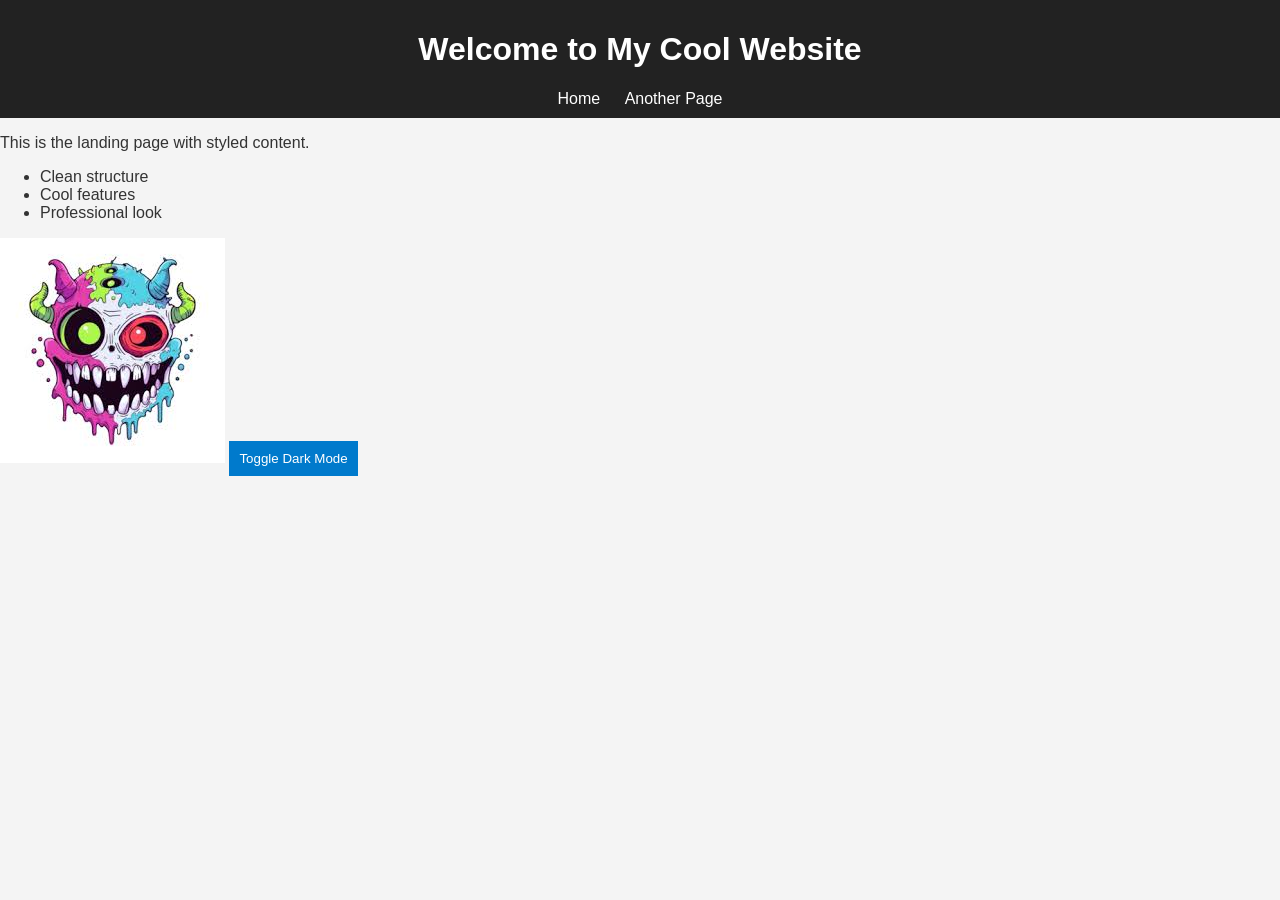
==== index.html @ 2f296361 "Add files via upload" ====
<!DOCTYPE html>
<html>
<head>
    <title>My Cool Website</title>
    <link rel="stylesheet" href="css/style.css">
</head>
<body>
    <header>
        <h1>Welcome to My Cool Website</h1>
        <nav>
            <a href="index.html">Home</a>
            <a href="another_page.html">Another Page</a>
        </nav>
    </header>

    <main>
        <p>This is the landing page with styled content.</p>
        <ul>
            <li>Clean structure</li>
            <li>Cool features</li>
            <li>Professional look</li>
        </ul>

        <img src="assets/sample.jpg" alt="Sample Image">

        <button onclick="toggleTheme()">Toggle Dark Mode</button>
    </main>

    <script src="js/script.js"></script>
</body>
</html>
---- css/style.css ----
body {
    font-family: Arial, sans-serif;
    margin: 0;
    padding: 0;
    background: #f4f4f4;
    color: #333;
}

header {
    background: #222;
    color: #fff;
    padding: 10px;
    text-align: center;
}

nav a {
    color: #fff;
    margin: 0 10px;
    text-decoration: none;
}

nav a:hover {
    text-decoration: underline;
}

button {
    margin-top: 20px;
    padding: 10px;
    background: #007acc;
    color: #fff;
    border: none;
    cursor: pointer;
}

.dark-mode {
    background: #333;
    color: #f4f4f4;
}
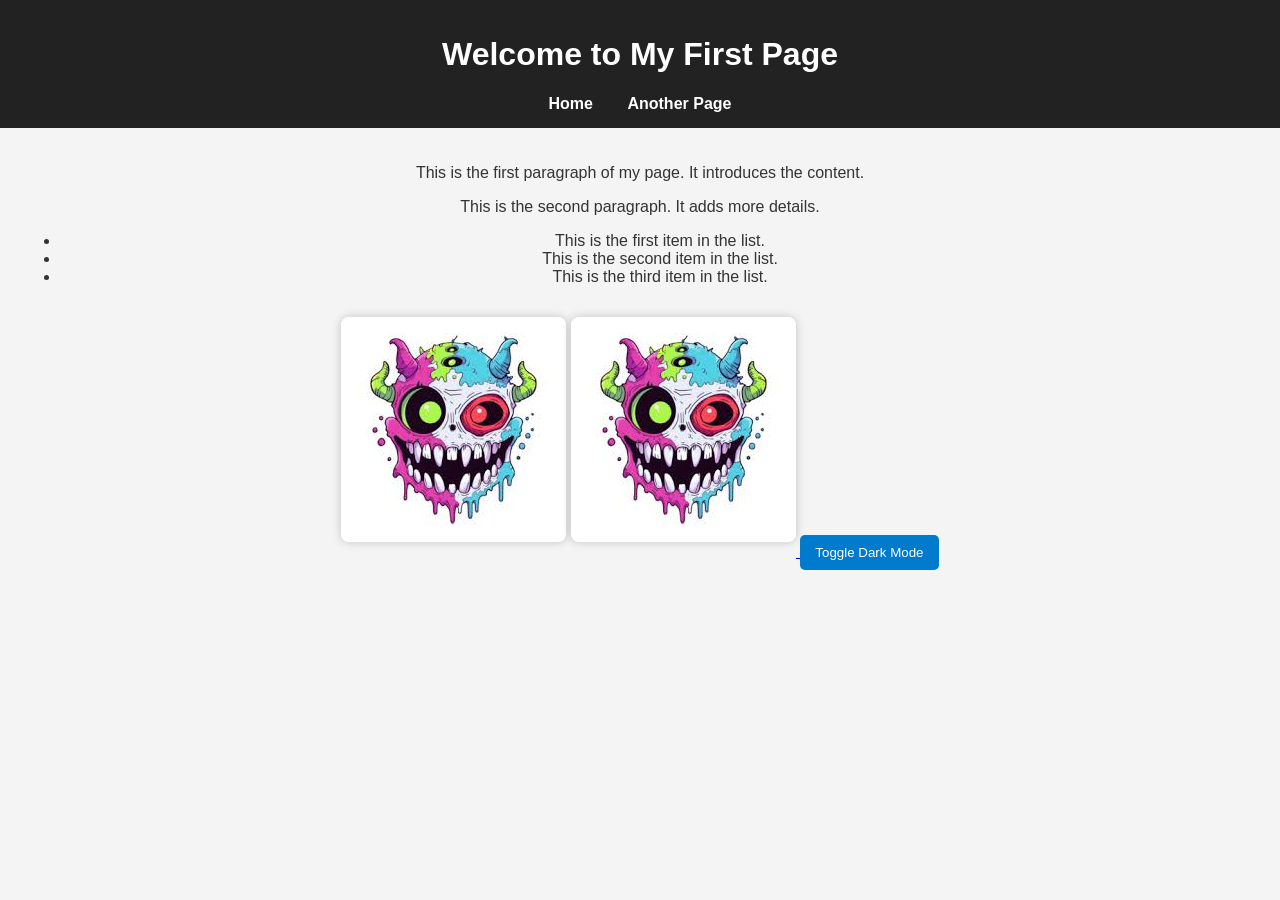
==== commit 89a89e55: "Update index.html" ====
--- a/index.html
+++ b/index.html
@@ -1,27 +1,33 @@
 <!DOCTYPE html>
 <html>
 <head>
-    <title>My Cool Website</title>
+    <title>First Page</title>
     <link rel="stylesheet" href="css/style.css">
 </head>
 <body>
     <header>
-        <h1>Welcome to My Cool Website</h1>
+        <h1>Welcome to My First Page</h1>
         <nav>
             <a href="index.html">Home</a>
-            <a href="another_page.html">Another Page</a>
+            <a href="another_page.html" title="This leads you to another page.">Another Page</a>
         </nav>
     </header>
 
     <main>
-        <p>This is the landing page with styled content.</p>
+        <p>This is the first paragraph of my page. It introduces the content.</p>
+        <p>This is the second paragraph. It adds more details.</p>
+
         <ul>
-            <li>Clean structure</li>
-            <li>Cool features</li>
-            <li>Professional look</li>
+            <li>This is the first item in the list.</li>
+            <li>This is the second item in the list.</li>
+            <li>This is the third item in the list.</li>
         </ul>
 
         <img src="assets/sample.jpg" alt="Sample Image">
+
+        <a href="another_page.html" title="Click the image to go to another page.">
+            <img src="assets/sample.jpg" alt="Linked Image">
+        </a>
 
         <button onclick="toggleTheme()">Toggle Dark Mode</button>
     </main>
--- a/css/style.css
+++ b/css/style.css
@@ -9,27 +9,45 @@
 header {
     background: #222;
     color: #fff;
-    padding: 10px;
+    padding: 15px;
     text-align: center;
 }
 
 nav a {
     color: #fff;
-    margin: 0 10px;
+    margin: 0 15px;
     text-decoration: none;
+    font-weight: bold;
 }
 
 nav a:hover {
     text-decoration: underline;
 }
 
+main {
+    padding: 20px;
+    text-align: center;
+}
+
+img {
+    margin: 15px 0;
+    max-width: 250px;
+    border-radius: 8px;
+    box-shadow: 0 0 10px rgba(0,0,0,0.2);
+}
+
 button {
     margin-top: 20px;
-    padding: 10px;
+    padding: 10px 15px;
     background: #007acc;
     color: #fff;
     border: none;
     cursor: pointer;
+    border-radius: 5px;
+}
+
+button:hover {
+    background: #005f99;
 }
 
 .dark-mode {
